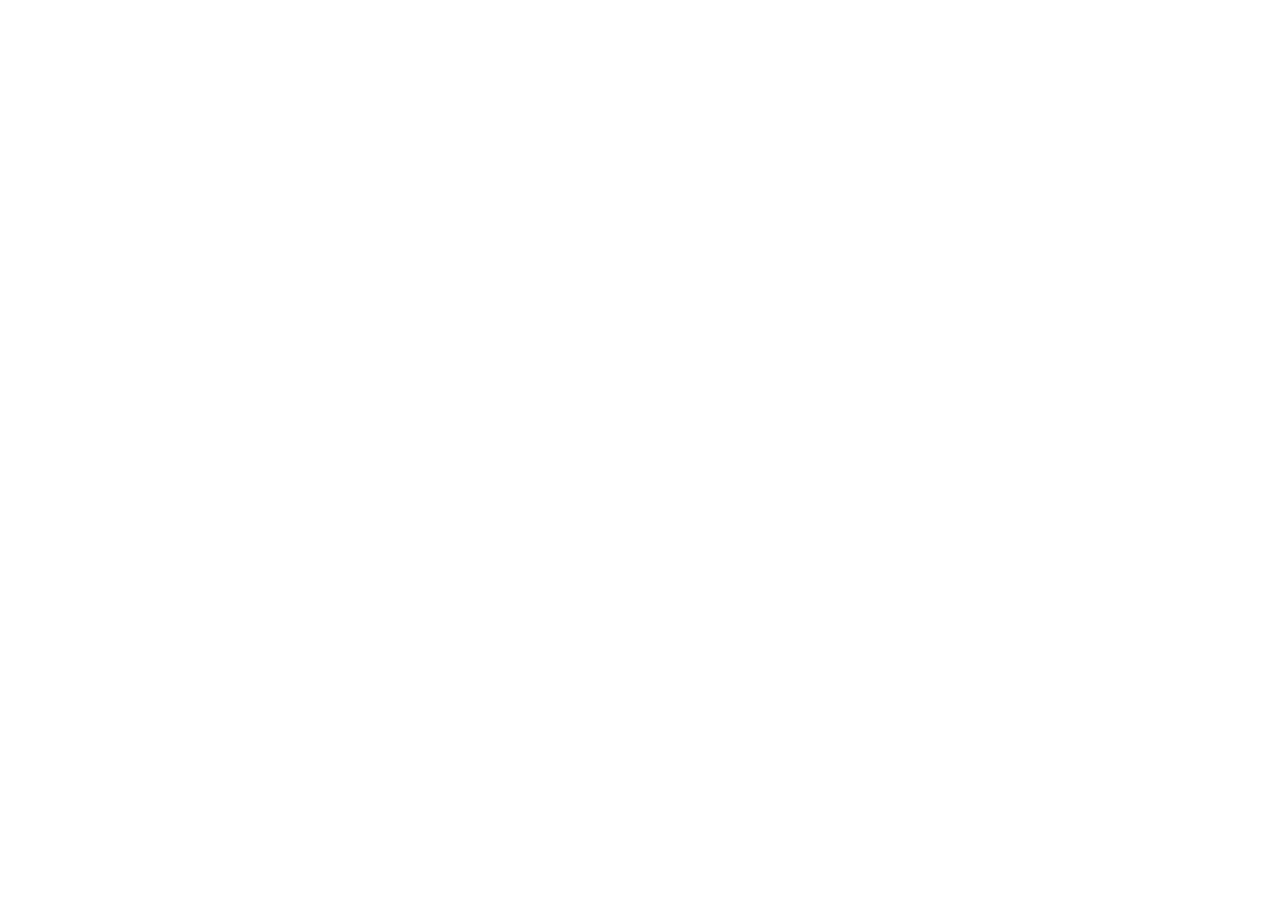
==== index.html @ 80359089 "Added reset.css" ====
<!DOCTYPE html>
<html lang="en">
<head>
  <meta charset="UTF-8">
  <meta name="viewport" content="width=device-width, initial-scale=1.0">
  <title>Cincinnati Activity Guide</title>
</head>
<body>
  
</body>
</html>
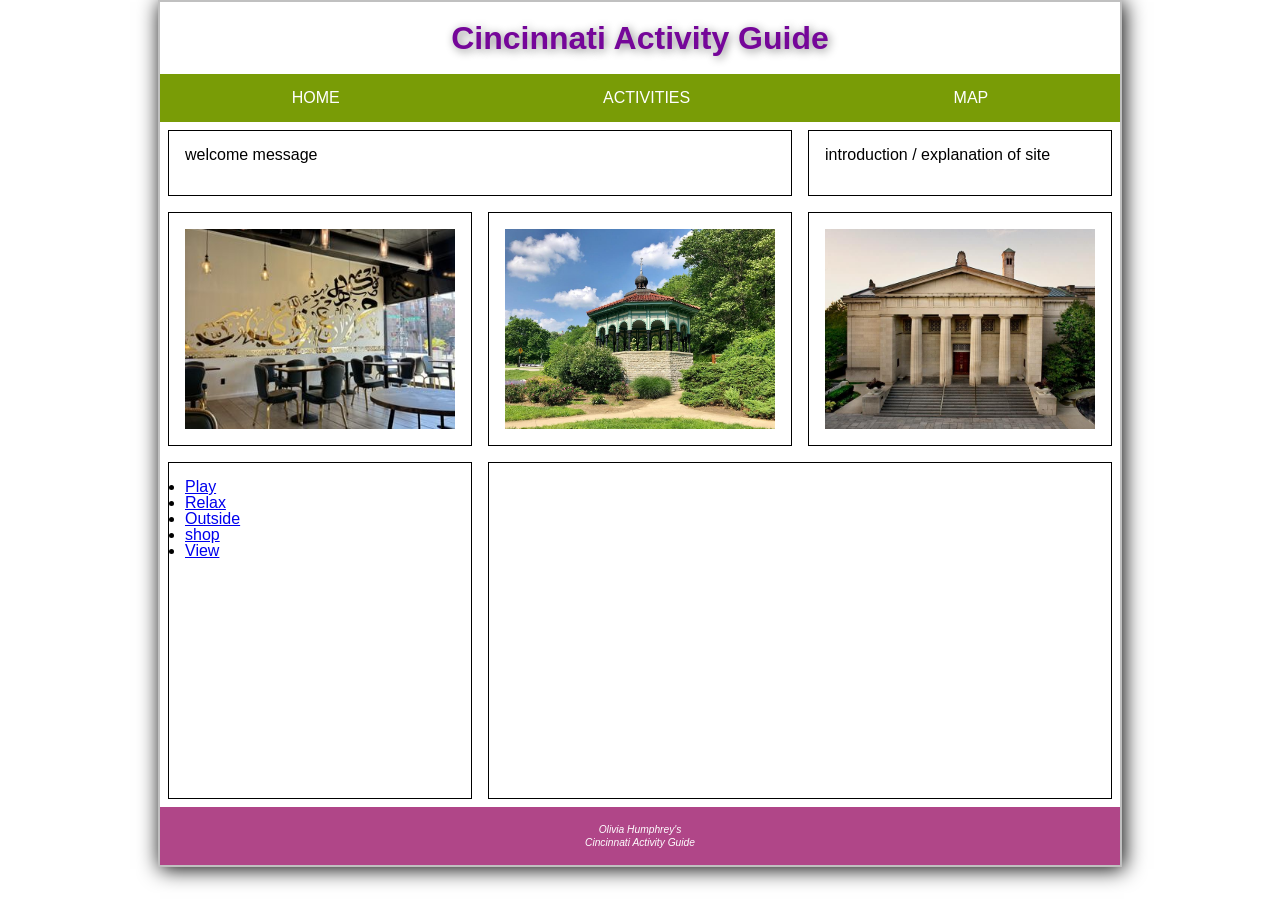
==== commit 85e2e9c7: "draft 1" ====
--- a/index.html
+++ b/index.html
@@ -3,9 +3,60 @@
 <head>
   <meta charset="UTF-8">
   <meta name="viewport" content="width=device-width, initial-scale=1.0">
-  <title>Cincinnati Activity Guide</title>
+  <title>Home</title>
+  <link rel="stylesheet" href="reset.css">
+  <link rel="stylesheet" href="styles.css">
 </head>
 <body>
+  <div class="wrapper">
   
+ <header>
+<h1>Cincinnati Activity Guide</h1>
+</header> 
+
+
+<nav>
+<ul>
+	<li><a href="index.html">Home</a></li>
+	<li><a href="list.html">Activities</a></li>
+	<li><a href="map.html">Map</a></li>
+</ul>
+</nav>
+
+<main>
+
+  <section class="welcome"><p>welcome message</p></section>
+     
+  <section class="intro"><p>introduction / explanation of site</p></section>
+
+<section class="photo"><img src="images/homecafe.jpg" alt="Title"></section>
+
+<section class="photo"><img src="images/homepark.jpg" alt="Title"></section>
+
+<section class="photo"><img src="images/homemuseum.jpg" alt="Title"></section>
+
+<section class="links">
+<ul>
+  <li><a href="play.html">Play</a></li>
+  <li><a href="relax.html">Relax</a></li>
+  <li><a href="outside.html">Outside</a></li>
+  <li><a href="shop.html">shop</a></li>
+  <li><a href="viewx.html">View</a></li>
+</ul>
+</section>
+
+<section class="map"><iframe src="https://www.google.com/maps/d/u/0/embed?mid=1CQpcRIO8A4vYGEefsApYAt-unIVezWk&ehbc=2E312F&noprof=1" width="640" height="480"></iframe>
+</section>
+</main>
+
+<footer>
+<small> Olivia Humphrey's <br> Cincinnati Activity Guide 
+</small>
+</footer>
+
 </body>
+</div>
 </html>
+
+
+
--- a/styles.css
+++ b/styles.css
@@ -0,0 +1,103 @@
+main {
+  display: grid;
+  grid-template-columns: 1fr 1fr 1fr;
+  gap: 1rem;
+  padding: .5rem;
+}
+
+main section {
+  border: 1px solid black;
+  padding: 1rem;
+  min-width: 0;
+}
+
+.welcome {
+  grid-column: span 2;
+}
+
+.intro {
+  grid-column: span 1;
+}
+
+.links {
+  grid-column: span 1;
+}
+
+.map {
+  grid-column: span 2;
+}
+
+main img {
+  display: block;
+  width: 100%;
+  height: 200px;
+  object-fit: cover;
+}
+
+.map iframe {
+  width: 100%;
+  height: 300px;
+}
+
+body {
+  font-family:Verdana, Geneva, Tahoma, sans-serif
+}
+
+.wrapper {
+  background-color: white;
+  max-width: 960px;
+  margin: 0 auto;
+  border: 2px solid silver;
+  box-shadow: 2px 2px 20px black;
+
+}
+
+header {
+  background-color: white;
+  color: rgb(117, 6, 153);
+  padding: 20px;
+  text-align: center;
+}
+
+header h1 {
+  font-size: 200%;
+  text-shadow: 2px 2px 10px grey; 
+}
+
+nav { 
+  background-color: #799c06;
+  text-transform: uppercase;
+  flex-wrap: wrap;
+}
+
+nav ul {
+  display: flex;
+  justify-content: space-around;
+  flex-wrap: wrap;
+}
+
+nav li {
+  list-style-type: none;
+  padding: 1rem;
+}
+
+nav a {
+  color: white;
+  text-decoration: none;
+  padding: 1rem 2rem;
+}
+
+nav a:hover {
+  background-color: black;
+  border-radius: 2rem;
+}
+
+
+footer {
+  background-color: #b04688;
+  padding: 1rem;
+  text-align: center;
+  color: white;
+  font-size: 80%;
+  font-style: italic;
+}
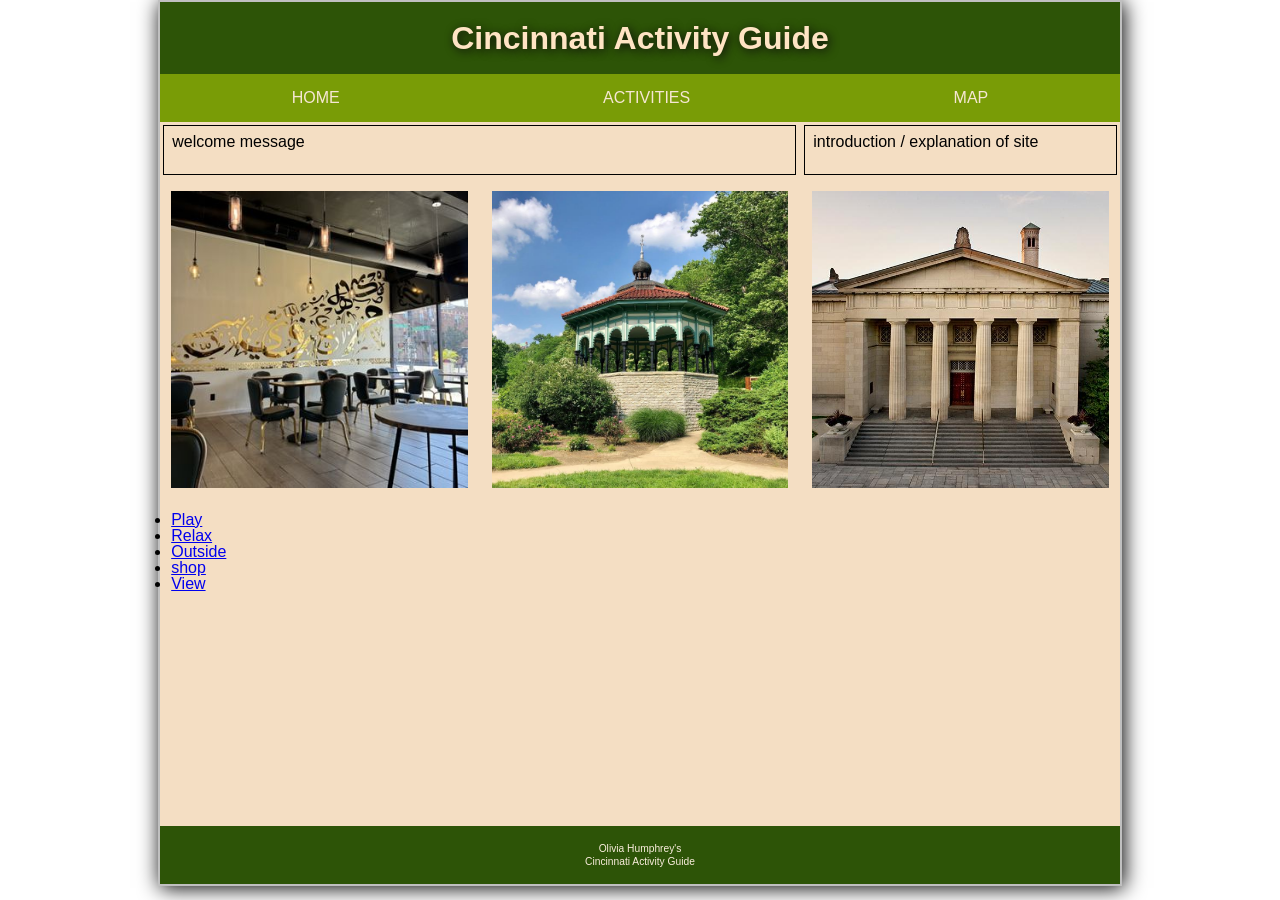
==== commit e745ca37: "formatting" ====
--- a/index.html
+++ b/index.html
@@ -5,7 +5,7 @@
   <meta name="viewport" content="width=device-width, initial-scale=1.0">
   <title>Home</title>
   <link rel="stylesheet" href="reset.css">
-  <link rel="stylesheet" href="styles.css">
+  <link rel="stylesheet" href="home.css">
 </head>
 <body>
   <div class="wrapper">
--- a/home.css
+++ b/home.css
@@ -0,0 +1,105 @@
+main {
+  display: grid;
+  grid-template-columns: 1fr 1fr 1fr;
+  gap: .5rem;
+  padding: .2rem;
+}
+
+main section {
+  padding: .5rem;
+  min-width: 0;
+}
+
+.welcome {
+  grid-column: span 2;
+  border: 1px solid black;
+}
+
+.intro {
+  grid-column: span 1;
+  border: 1px solid black;
+}
+
+.links {
+  grid-column: span 1;
+}
+
+.map {
+  grid-column: span 2;
+}
+
+main img {
+  display: block;
+  width: 100%;
+  height: 100%;
+  object-fit: cover;
+}
+
+.map iframe {
+  width: 100%;
+  height: 300px;
+}
+
+body {
+  font-family:Verdana, Geneva, Tahoma, sans-serif
+}
+
+.wrapper {
+  background-color: rgb(244, 222, 195);
+  max-width: 960px;
+  margin: 0 auto;
+  border: 2px solid silver;
+  box-shadow: 2px 2px 20px black;
+
+}
+
+header {
+  background-color: rgb(45, 84, 7);
+  color: bisque;
+  padding: 20px;
+  text-align: center;
+}
+
+header h1 {
+  font-size: 200%;
+  text-shadow: 2px 2px 10px rgb(13, 12, 12); 
+}
+
+nav { 
+  background-color: #799c06;
+  text-transform: uppercase;
+  flex-wrap: wrap;
+}
+
+nav ul {
+  display: flex;
+  justify-content: space-around;
+  flex-wrap: wrap;
+}
+
+nav li {
+  list-style-type: none;
+  padding: 1rem;
+}
+
+nav a {
+  color: rgb(246, 231, 211);
+  text-decoration: none;
+  padding: 1rem 2rem;
+}
+
+nav a:hover {
+  background-color: rgb(45, 84, 7);
+  color: bisque;
+  border-radius: 1rem;
+  font-style: oblique;
+}
+
+
+footer {
+  background-color: rgb(45, 84, 7);
+  padding: 1rem;
+  text-align: center;
+  color: rgb(250, 237, 221);
+  font-size: 80%;
+}
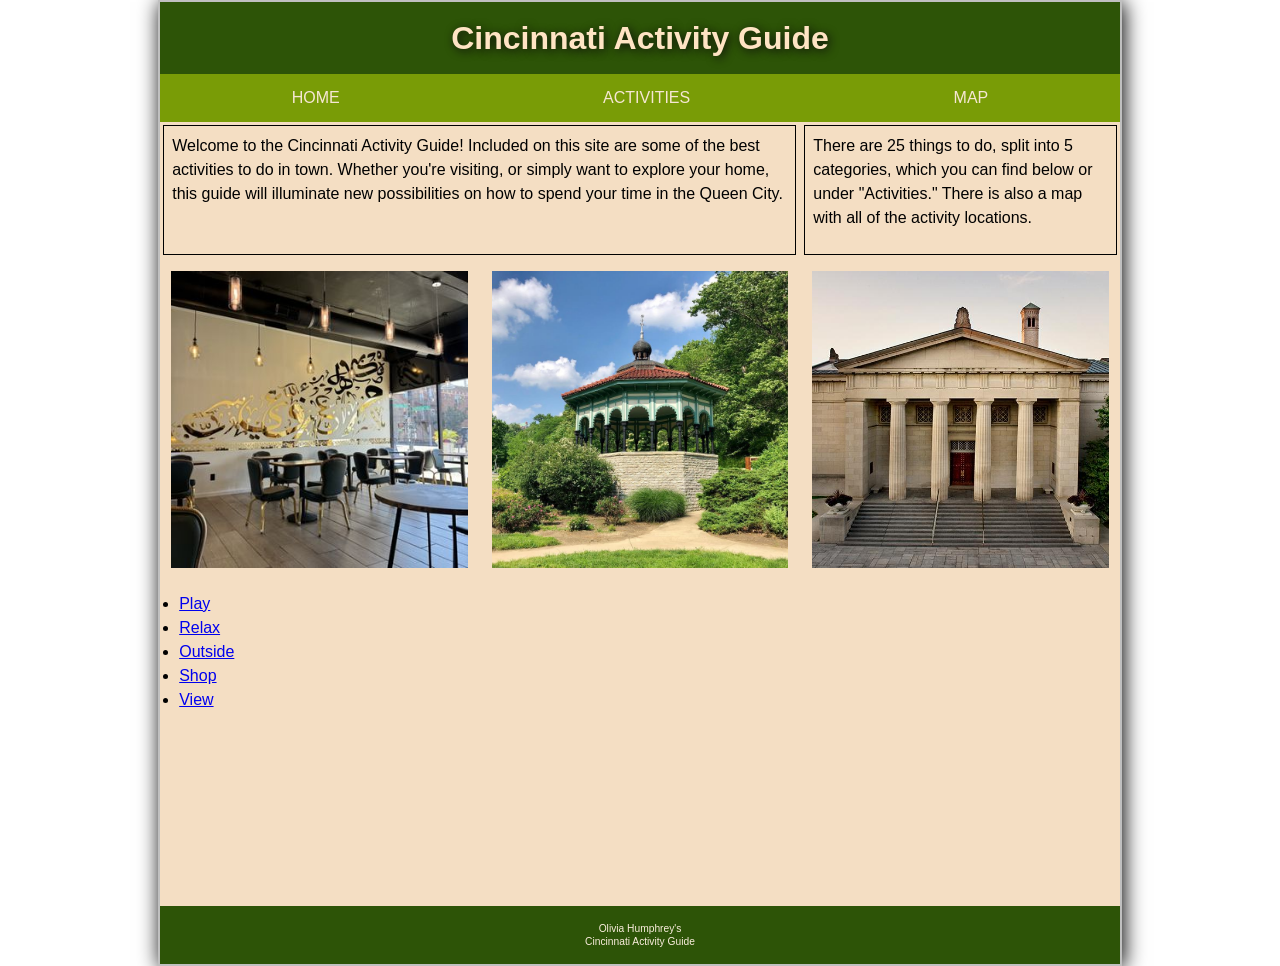
==== commit 986ecfde: "draft 2" ====
--- a/index.html
+++ b/index.html
@@ -25,9 +25,9 @@
 
 <main>
 
-  <section class="welcome"><p>welcome message</p></section>
+  <section class="welcome"><p>Welcome to the Cincinnati Activity Guide! Included on this site are some of the best activities to do in town. Whether you're visiting, or simply want to explore your home, this guide will illuminate new possibilities on how to spend your time in the Queen City.</p></section>
      
-  <section class="intro"><p>introduction / explanation of site</p></section>
+  <section class="intro"><p> There are 25 things to do, split into 5 categories, which you can find below or under "Activities." There is also a map with all of the activity locations. </p></section>
 
 <section class="photo"><img src="images/homecafe.jpg" alt="Title"></section>
 
@@ -40,7 +40,7 @@
   <li><a href="play.html">Play</a></li>
   <li><a href="relax.html">Relax</a></li>
   <li><a href="outside.html">Outside</a></li>
-  <li><a href="shop.html">shop</a></li>
+  <li><a href="shop.html">Shop</a></li>
   <li><a href="viewx.html">View</a></li>
 </ul>
 </section>
--- a/home.css
+++ b/home.css
@@ -13,15 +13,19 @@
 .welcome {
   grid-column: span 2;
   border: 1px solid black;
+  line-height: 1.5rem;
 }
 
 .intro {
   grid-column: span 1;
   border: 1px solid black;
+  line-height: 1.5rem;
 }
 
 .links {
   grid-column: span 1;
+  line-height: 1.5rem;
+  padding-left: 1rem;
 }
 
 .map {
